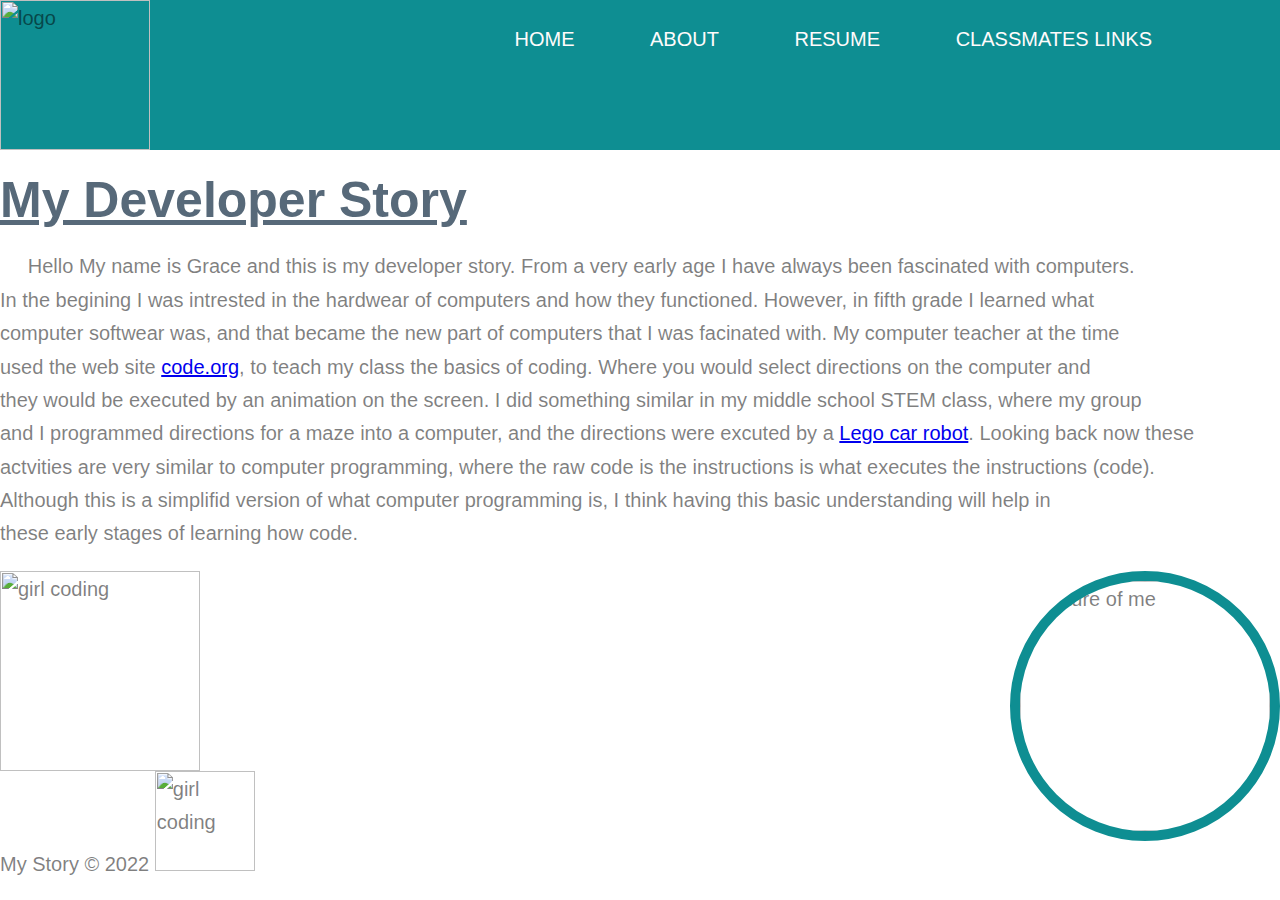
==== about.html @ c0264262 "Add files via upload" ====
<!DOCTYPE>
<html>
   <head>
           <img src="file:///Users/refcode1f/Downloads/Logo%20related/Grace%20Is%20Coding-logos/Grace%20Is%20Coding-logos_white.png" alt="logo" class="logo" width="150" height="150">
           <div class="menu-bar">
                <nav> 
                    <ul>
                        <li><a href="file:///Users/refcode1f/mystory.html#">Home</a></li>
                        <li><a href="file:///Users/refcode1f/about.html#">About</a></li>
                        <li><a href="#">Resume</a></li>
                        <li><a href="#">Classmates Links <i class="fas fa-caret-down"></i></a>

                            <div class="dropdown-menu">
                                <ul>
                                  <li><a href="#">Mohammadi</a></li>
                                  <li><a href="#">Ayah</a></li>
                                  <li><a href="#">Yvette</a></li>
                                  <li><a href="#">Elizabeth</a></li>
                                  <li><a href="#">Lu</a></li>
                                  <li><a href="#">Sage</a></li>
                                  <li><a href="#">Nate</a></li>
                                  <li><a href="#">Ezat</a></li>
                                  <li><a href="#">Samari</a></li>
                                  <li><a href="#">Bia</a></li>
                                  <li><a href="#">Diamon</a></li>
                                  <li><a href="#">Portfolio</a></li>
                                  <li><a href="#">Pricing</a></li>
                                  <li><a href="#">Portfolio</a></li>
                                  <li><a href="#">Pricing</a></li>
                                  <li><a href="#">Portfolio</a></li>
                    </ul>
        
                </nav>
        
                </div>

       <title>My Developer Story</title>
       <link rel="stylesheet" href="mystyle.css">
   </head>
  
   <body>
    <header></header>
      <h1>My Developer Story</h1>
 
 <div class="text">
       <p>&#160;&#160;&#160;&#160; Hello My name is Grace and this is my developer story. From a very early age I have always been fascinated with computers.
       <br>In the begining I was intrested in the hardwear of computers and how they functioned. However, in fifth grade I learned what
       <br>computer softwear was, and that became the new part of computers that I was facinated with. My computer teacher at the time
       <br>used the web site <a href="https://code.org/"> code.org</a>, to teach my class the basics of coding. Where you would select directions on the computer and
       <br> they would be executed by an animation on the screen. I did something similar in my middle school STEM class, where my group
       <br> and I programmed directions for a maze into a computer, and the directions were excuted by a <a href="https://tuckerms.dekalb.k12.ga.us/GalleryImages/201610494333349_image.JPG">Lego car robot</a>. Looking back now these
       <br>actvities are very similar to computer programming, where the raw code is the instructions is what executes the instructions (code).
       <br>Although this is a simplifid version of what computer programming is, I think having this basic understanding will help in
       <br>these early stages of learning how code.</p>
    </div>
       <div class="image">
        <img align="right" src="file:///Users/refcode1f/Desktop/me.png" alt="Picture of me" width="250" height="250">
       </div>
       <img src="https://tuckerms.dekalb.k12.ga.us/GalleryImages/201610494333349_image.JPG" alt="girl coding" width="200" height="200">
       <footer>My Story &copy 2022
        <img src="file:///Users/refcode1f/Downloads/images/giff.gif" alt="girl coding" width="100" height="100">
       </footer>
   </body>
   </html>
---- mystyle.css ----
.menu-bar {
   width: 80%;
   margin:0 auto;
   }
header{
   background: #0e8e92;
}
header::after{
   content:'';
   display:table;
   clear: both;
}
.logo{
   float: left;

}
nav{
float: right;
}
nav ul {
margin: 0;
padding: 0;
list-style: none;
}
nav li{
display: inline-block;
margin-left: 70px;
padding-top: 23px;
position: relative;
}
nav a{
   color: rgb(255, 251, 251);
   text-decoration: none;
   text-transform: uppercase;
   font-size: 14pxS;
}
nav a:hover{
   color: #000;
}
nav a::before{
   content:'';
   display: block;
   height: 5px;
   width:100%;
   background-color:rgb(255, 250, 250);
   
   position: absolute;
   top:0;
   width: 0%;

   transition:all ease-in-out 250ms;
}
nav a:hover::before{
   width:100%;}

.dropdown-menu {
   display: none;
 }
 
 .menu-bar ul li:hover .dropdown-menu {
   display: block;
   position: absolute;
   left: 0;
   top: 100%;
   background-color: var(--color-black);
 }
 
 .menu-bar ul li:hover .dropdown-menu ul {
   display: block;
   margin: 10px;
 }
 
 .menu-bar ul li:hover .dropdown-menu ul li {
   width: 150px;
   padding: 10px;
 }
 h1{
   color: rgb(87, 105, 121);
   font-family: Impact, Haettenschweiler, 'Arial Narrow Bold', sans-serif;
   font-size: 50;
   text-decoration: underline;
        }
        .text{
         color:rgb(0, 0, 0,.5);
         line-height: 3ch;
         font-size: 20;
         font-family: Impact, Haettenschweiler, 'Arial Narrow Bold', sans-serif;
      
        }
    body{
       margin: 0px;;
       background-color: rgba(255, 255, 255, 0.786);
       color:rgb(0, 0, 0,.5);
       line-height: 3ch;
       font-size: 20;
       font-family: Impact, Haettenschweiler, 'Arial Narrow Bold', sans-serif;
    }
    .image img {
      height: 250px;
      width: 250px;
      border-radius: 50%;
      border: 10px solid #0e8e92 ;
      }
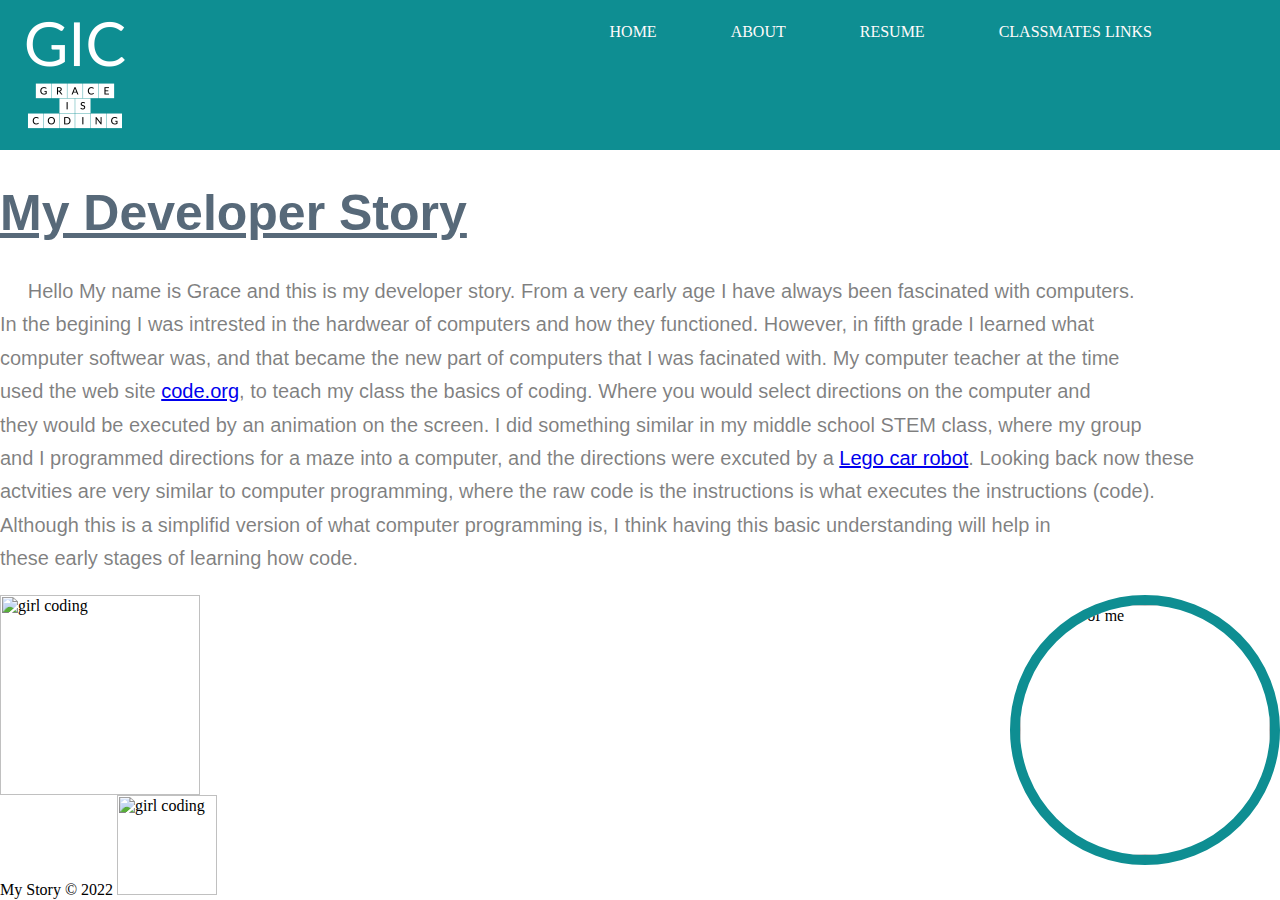
==== commit d898b2bd: "Update about.html" ====
--- a/about.html
+++ b/about.html
@@ -1,11 +1,12 @@
 <!DOCTYPE>
 <html>
    <head>
-           <img src="file:///Users/refcode1f/Downloads/Logo%20related/Grace%20Is%20Coding-logos/Grace%20Is%20Coding-logos_white.png" alt="logo" class="logo" width="150" height="150">
+       <link rel="stylesheet" href="mystyle.css">
+           <img src="Grace Is Coding-logos_white.png" alt="logo" class="logo" width="150" height="150">
            <div class="menu-bar">
                 <nav> 
                     <ul>
-                        <li><a href="file:///Users/refcode1f/mystory.html#">Home</a></li>
+                        <li><a href="file:///Users/refcode1f/Desktop/mywebsite2/index.html">Home</a></li>
                         <li><a href="file:///Users/refcode1f/about.html#">About</a></li>
                         <li><a href="#">Resume</a></li>
                         <li><a href="#">Classmates Links <i class="fas fa-caret-down"></i></a>
@@ -35,7 +36,6 @@
                 </div>
 
        <title>My Developer Story</title>
-       <link rel="stylesheet" href="mystyle.css">
    </head>
   
    <body>
@@ -61,4 +61,4 @@
         <img src="file:///Users/refcode1f/Downloads/images/giff.gif" alt="girl coding" width="100" height="100">
        </footer>
    </body>
-   </html>+   </html>
--- a/mystyle.css
+++ b/mystyle.css
@@ -90,10 +90,6 @@
     body{
        margin: 0px;;
        background-color: rgba(255, 255, 255, 0.786);
-       color:rgb(0, 0, 0,.5);
-       line-height: 3ch;
-       font-size: 20;
-       font-family: Impact, Haettenschweiler, 'Arial Narrow Bold', sans-serif;
     }
     .image img {
       height: 250px;
@@ -103,4 +99,4 @@
       }
      
       
-      +      
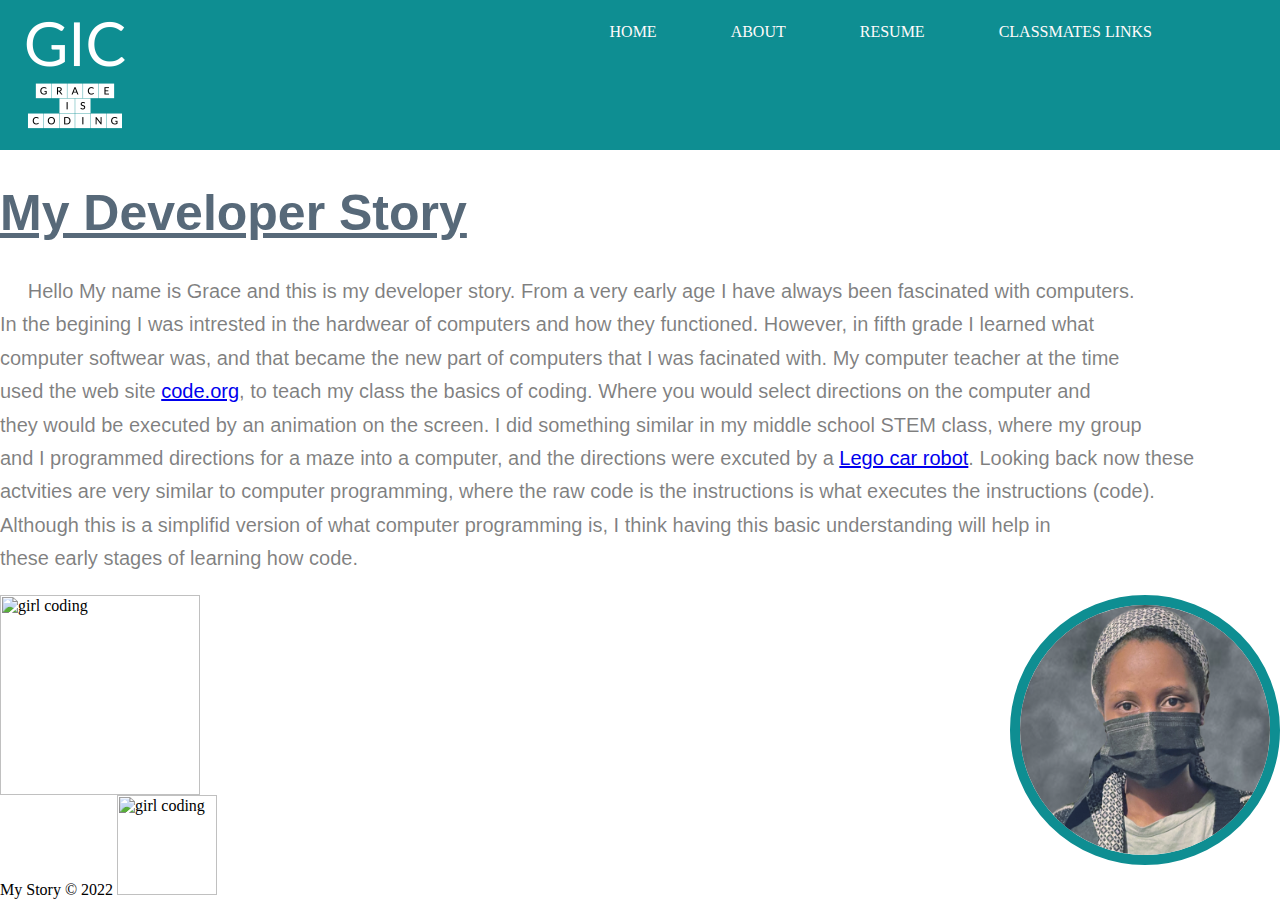
==== commit 30c0424a: "Update about.html" ====
--- a/about.html
+++ b/about.html
@@ -6,8 +6,8 @@
            <div class="menu-bar">
                 <nav> 
                     <ul>
-                        <li><a href="file:///Users/refcode1f/Desktop/mywebsite2/index.html">Home</a></li>
-                        <li><a href="file:///Users/refcode1f/about.html#">About</a></li>
+                        <li><a href="index.html">Home</a></li>
+                        <li><a href="about.html#">About</a></li>
                         <li><a href="#">Resume</a></li>
                         <li><a href="#">Classmates Links <i class="fas fa-caret-down"></i></a>
 
@@ -54,7 +54,7 @@
        <br>these early stages of learning how code.</p>
     </div>
        <div class="image">
-        <img align="right" src="file:///Users/refcode1f/Desktop/me.png" alt="Picture of me" width="250" height="250">
+        <img align="right" src="me.png" alt="Picture of me" width="250" height="250">
        </div>
        <img src="https://tuckerms.dekalb.k12.ga.us/GalleryImages/201610494333349_image.JPG" alt="girl coding" width="200" height="200">
        <footer>My Story &copy 2022
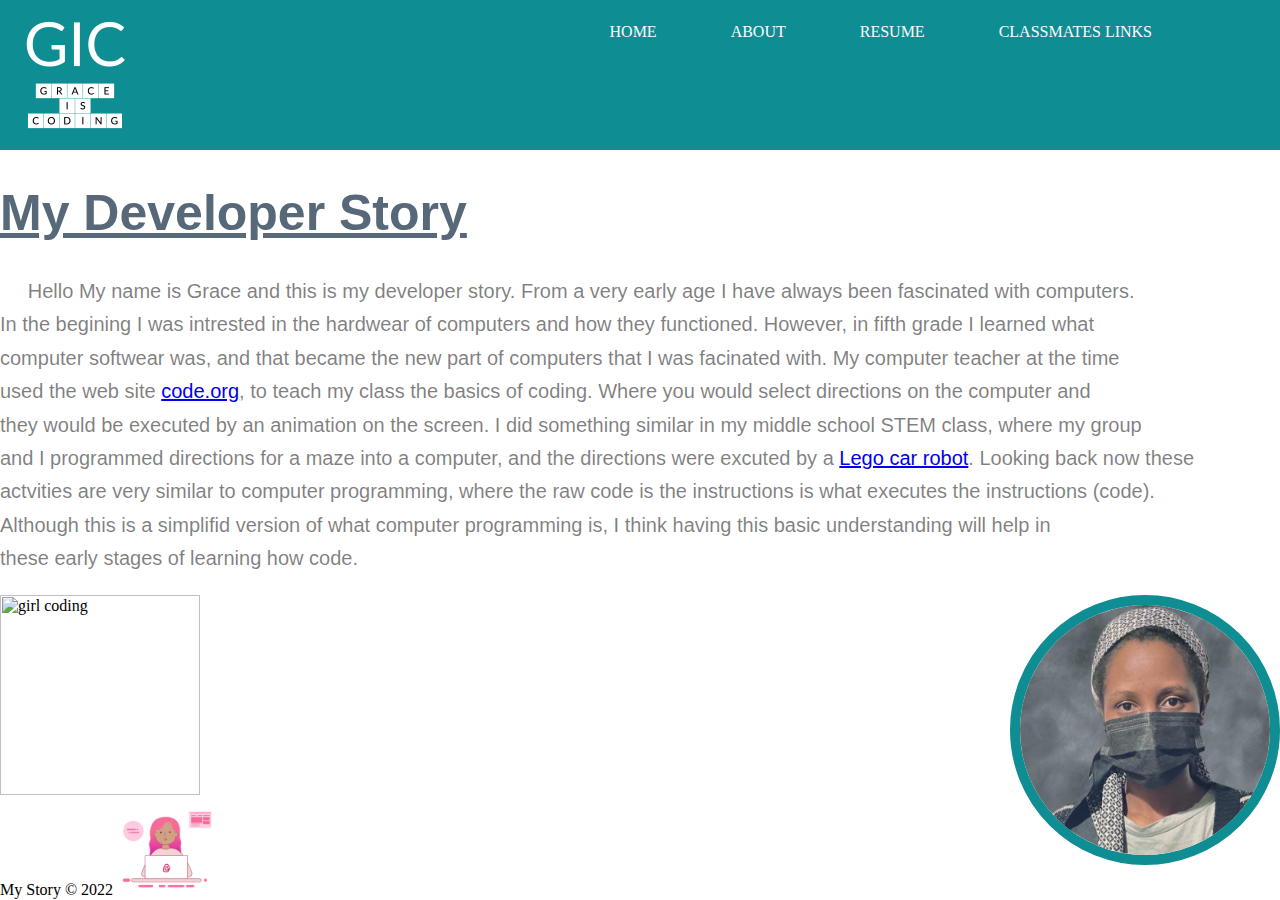
==== commit 2c78a036: "Update about.html" ====
--- a/about.html
+++ b/about.html
@@ -58,7 +58,7 @@
        </div>
        <img src="https://tuckerms.dekalb.k12.ga.us/GalleryImages/201610494333349_image.JPG" alt="girl coding" width="200" height="200">
        <footer>My Story &copy 2022
-        <img src="file:///Users/refcode1f/Downloads/images/giff.gif" alt="girl coding" width="100" height="100">
+        <img src="giff.gif" alt="girl coding" width="100" height="100">
        </footer>
    </body>
    </html>
